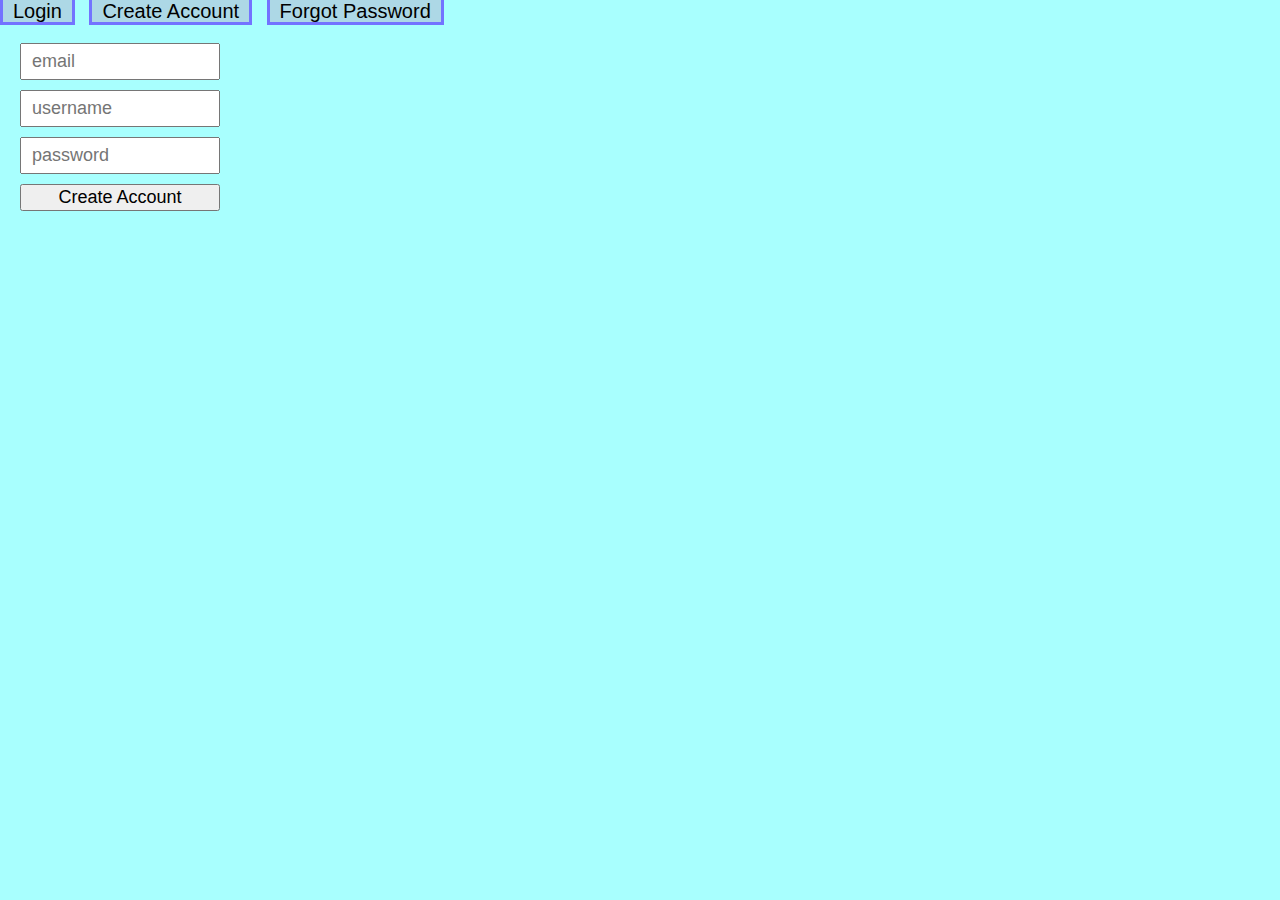
==== create_account.html @ 07b5f9cf "start" ====
<body>
  <head>
    <link rel="stylesheet" type="text/css" href="styles.css">
    <script src="jquery.min.js"></script>
    <script>
      $( document ).ready(function() {
        $('#submit').on('click', function(){
          var email = $('#email').val()
          var username = $('#username').val()
          var password = $('#password').val()

          $.ajax({
            type: 'GET',
            url: "create_account.php",
            dataType: "json",
            data: {
              email: email,
              uname: username,
              password: password
            }
          }).done(function(data){
            if(data.success) {
              $('#message').html('Account created successfully <a href="login.html">Login<a>')
              $('#email').val('')
              $('#username').val('')
              $('#password').val('')
            } else {
              console.log(data)
              $('#message').text('Error creating account')
            }

          })
        })
      })
    </script>
  </head>
  <body>
    <a href="login.html">Login</a>
    <a href="create_account.html">Create Account</a>
    <a href="forgot_password.html">Forgot Password</a>
    <div id="ca">
      <input type="text" id="email" placeholder="email">
      <input type="text" id="username" placeholder="username">
      <input type="password" id="password" placeholder="password">
      <button id="submit">Create Account</button>
      <div id="message"></div>
    </div>
  </body>
</body>
---- styles.css ----
* {
  padding: 0;
  margin: 0;
  font-family: sans-serif;
}

body {
  background-color: rgb(168,255,254);
}

#header div {
  display: inline;
  padding-right: 10px;
  padding-left: 10px;
  /*margin-right: 10px;*/
  width: 100px;
  border-left: rgb(115,115,255) solid;
  font-size: 20px;
  background-color: lightblue;
  cursor: pointer;
}

body > a {
  display: inline;
  padding-right: 10px;
  padding-left: 10px;
  margin-right: 10px;
  width: 100px;
  border: rgb(115,115,255) solid;
  font-size: 20px;
  text-decoration:  none;
  background-color: lightblue;
  cursor: pointer;
  color: black;
}

#feed {
  margin-top: 40px;
  padding-left: 40px;
}

h3 {
  font-family: sans-serif;
}

#feed > div {
  margin-bottom: 30px;
}

#feed > div > img {
  max-width: 500px;
}

.feed_post > h3:hover{
  color: blue;
  text-decoration: underline;
}

#feed h3 {
  font-size: 30px;
  font-weight: normal;
  padding-bottom: 10px;
}

#feed h3:hover {
  cursor: pointer;
}

#li {
  margin-top: 20px;
  margin-bottom: 20px;
  margin-left: 20px;
  margin-right: 20px;
  font-size: 15px;
}

#li * {
  display: block;
  margin-bottom: 10px;
}

#comments > div {
  margin: auto;
  width: 400px
}

img {
  /*max-width: 500px;*/
}

.pagination {
  cursor: pointer;
  text-decoration: underline;
  color: blue;
}

#pagination {
  margin-left: 40px;
  font-size: 20px;
  text-align: center;
}

#pagination > * {
  margin-left: 8px;
}

#feed {
  /*text-align: center;*/
}

#feed h3, #feed img, #feed p {
  /*text-align: left;*/
}

.feed_post {
  width: 500px;
  margin: auto;
  margin-bottom: 30px;
}

#make_comment > * {
  margin: auto;
}

#make_comment > div {
  width: 500px;
}

#header {
  /*position: fixed;
  top: 0;
  left: 0;*/
  background-color: lightblue;
  /*border: black solid 1px;*/
  text-align: center;
}

#profile {
  padding-top: 10px;
  padding-left: 20px;
  font-size: 20px;
  font-family: sans-serif;
}

#profile div {
  padding-top: 10px;
  padding-bottom: 10px;
}

#profile div label {
  font-weight: bold;
}

#comments > div:first-child {
  border-top: 1px solid grey;
  padding-top: 8px;
}

#comments > div {
  border-bottom: 1px solid grey;
  padding: 2px;
}

#comments > div > * {
  padding: 2px;
}

#ca {
  margin-top: 20px;
  margin-bottom: 20px;
  margin-left: 20px;
  margin-right: 20px;
  font-size: 20px;
}

textarea {
  width: 300px;
  height: 108px;
  font-size: 20px;
}

p a {
  text-decoration: none;
}

input {
  width: 150px;
  /*height: 27px;*/
  font-size: 20px;
}

button {
  width: 150px;
  height: 27px;
  font-size: 18px;
}

#make_comment {
  margin-top: 20px;
  /*margin-left: 40px;*/
}

#header > div:last-child {
  border-right: rgb(115,115,255) solid;
}

#title, #text {
  padding: 6px 10px;
  box-sizing: border-box;
  width: 300px;
}

#image {
  width: 300px;
}

#submit, #close {
  width: 300px;
}

#li > input {
  width: 200px;
  /*height: 27px;*/
  font-size: 18px;
  padding: 6px 10px;
  box-sizing: border-box;
}

#li button {
  width: 200px;
  height: 27px;
  font-size: 18px;
}

#comments {
  margin-left: 36px;
}

#profile_image {
  display: block;
}

#profile_img {
  display: block;
  margin-bottom: 10px;
  width: 400px;
}

#ca * {
  display: block;
  margin-bottom: 10px;
  width: 200px;
}

#ca input {
  font-size: 18px;
  padding: 6px 10px;
  box-sizing: border-box;
}

#feed p {
  margin-top: 10px;
  font-size: 18px;
}

#cp {
  margin-top: 20px;
  margin-bottom: 20px;
  margin-left: 20px;
  margin-right: 20px;
  font-size: 15px;
  position: absolute;
  top: 50px;
  left: 100px;
  z-index: 20;
  background-color: white;
  padding: 20px;
  box-shadow: 10px 10px 8px #888888;
}

#cp * {
  display: block;
  margin-bottom: 10px;
}
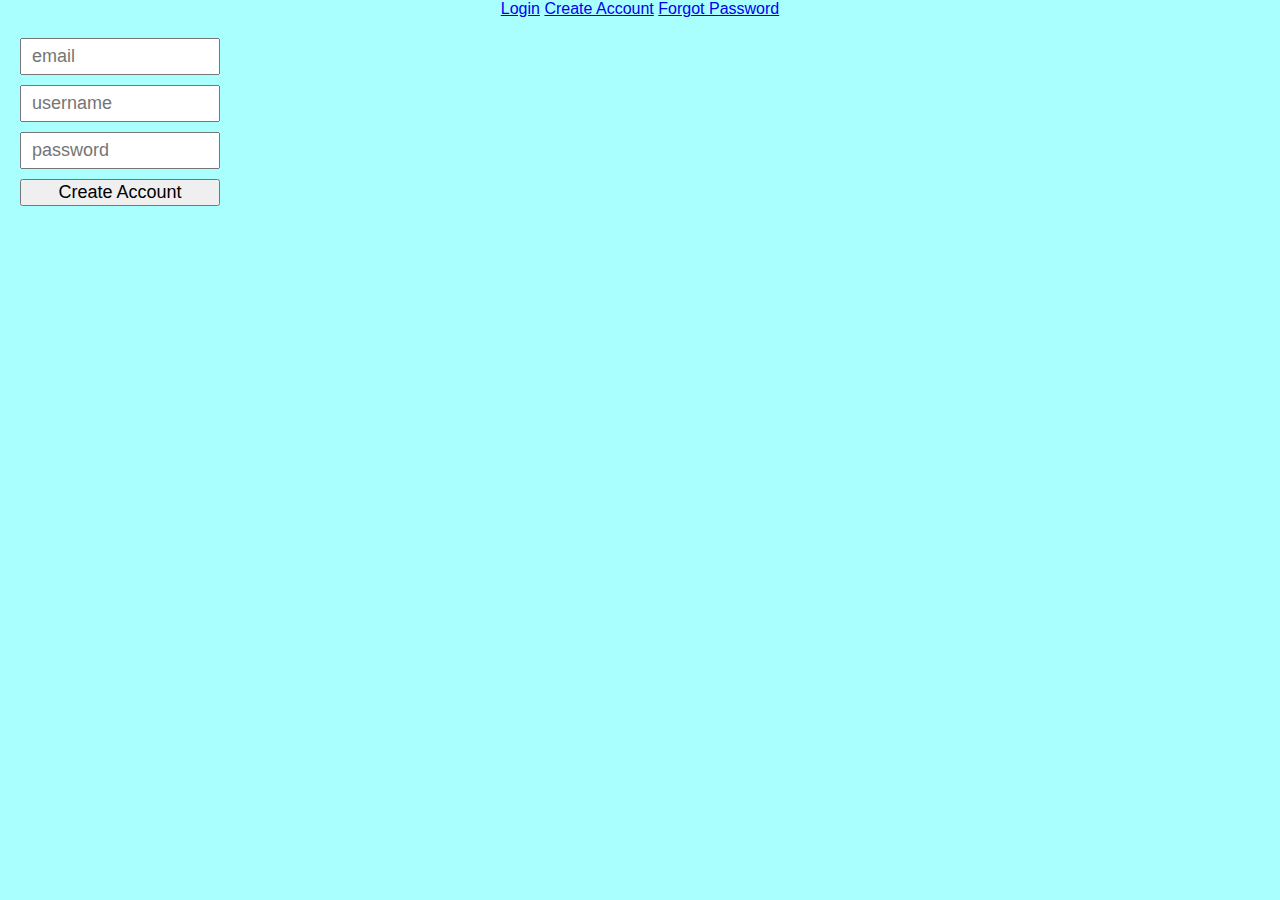
==== commit 76d00262: "Added notifications" ====
--- a/create_account.html
+++ b/create_account.html
@@ -3,41 +3,54 @@
     <link rel="stylesheet" type="text/css" href="styles.css">
     <script src="jquery.min.js"></script>
     <script>
+      function ca() {
+        var email = $('#email').val()
+        var username = $('#username').val()
+        var password = $('#password').val()
+
+        $.ajax({
+          type: 'GET',
+          url: "create_account.php",
+          dataType: "json",
+          data: {
+            email: email,
+            uname: username,
+            password: password
+          }
+        }).done(function(data){
+          if(data.success) {
+            $('#message').html('Account created successfully <a href="login.html">Login<a>')
+            $('#email').val('')
+            $('#username').val('')
+            $('#password').val('')
+          } else {
+            console.log(data)
+            $('#message').text('Error creating account')
+          }
+
+        })
+      }
+
       $( document ).ready(function() {
+
+        $('#password').on('keyup', function(e){
+          if(e.keyCode == 13) {
+            ca()
+          }
+        })
+
         $('#submit').on('click', function(){
-          var email = $('#email').val()
-          var username = $('#username').val()
-          var password = $('#password').val()
-
-          $.ajax({
-            type: 'GET',
-            url: "create_account.php",
-            dataType: "json",
-            data: {
-              email: email,
-              uname: username,
-              password: password
-            }
-          }).done(function(data){
-            if(data.success) {
-              $('#message').html('Account created successfully <a href="login.html">Login<a>')
-              $('#email').val('')
-              $('#username').val('')
-              $('#password').val('')
-            } else {
-              console.log(data)
-              $('#message').text('Error creating account')
-            }
-
-          })
+          ca()
         })
       })
     </script>
   </head>
   <body>
-    <a href="login.html">Login</a>
-    <a href="create_account.html">Create Account</a>
-    <a href="forgot_password.html">Forgot Password</a>
+    <div id="lo_header">
+      <a href="login.html">Login</a>
+      <a href="create_account.html">Create Account</a>
+      <a href="forgot_password.html">Forgot Password</a>
+    </div>
     <div id="ca">
       <input type="text" id="email" placeholder="email">
       <input type="text" id="username" placeholder="username">
--- a/styles.css
+++ b/styles.css
@@ -20,7 +20,11 @@
   cursor: pointer;
 }
 
-body > a {
+#lo_header {
+  text-align: center;
+}
+
+.lo_header {
   display: inline;
   padding-right: 10px;
   padding-left: 10px;
@@ -32,6 +36,14 @@
   background-color: lightblue;
   cursor: pointer;
   color: black;
+}
+
+#li {
+  margin: auto;
+}
+
+#notifications {
+  text-align: center;
 }
 
 #feed {
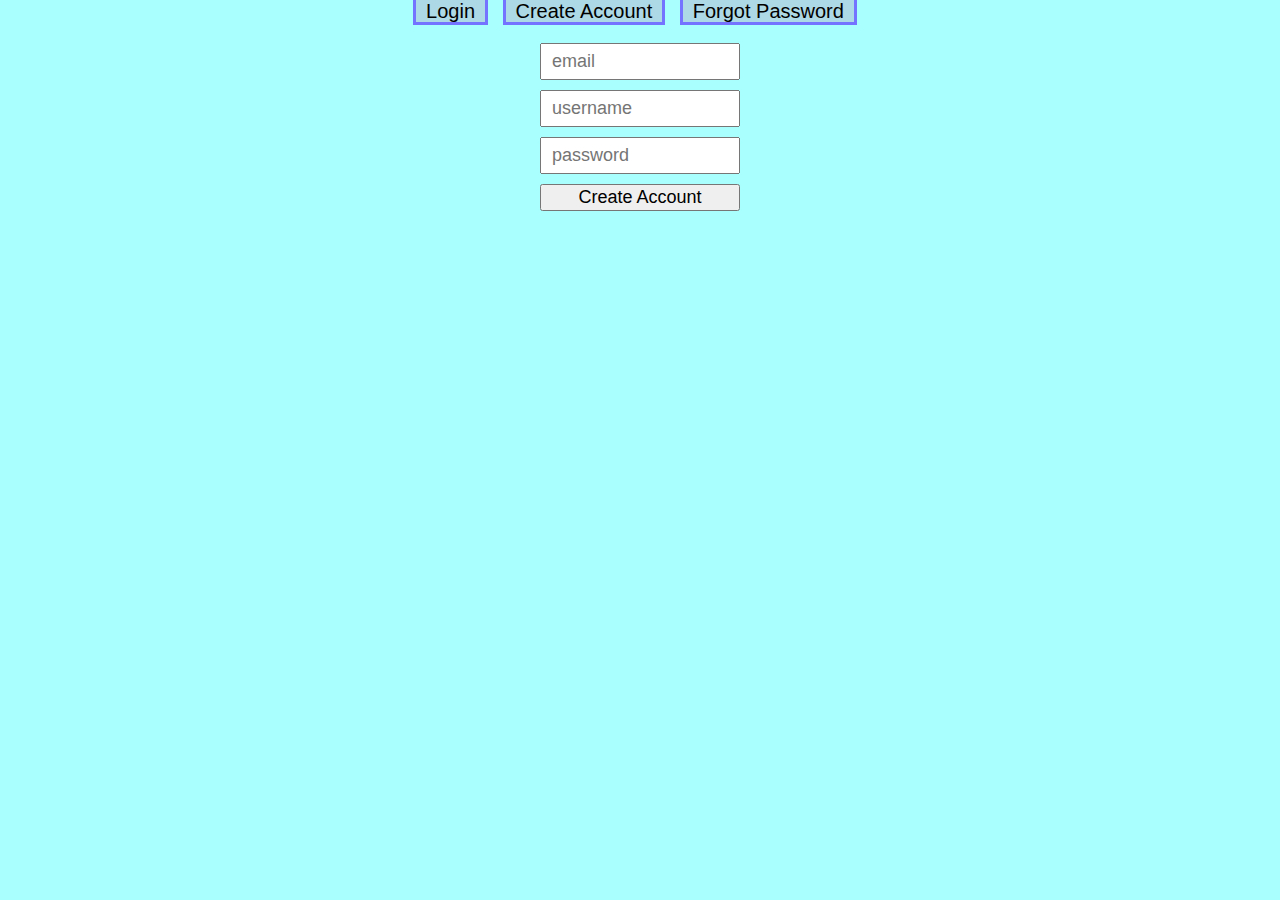
==== commit 579a1a75: "made mobile responsive" ====
--- a/create_account.html
+++ b/create_account.html
@@ -1,5 +1,6 @@
 <body>
   <head>
+    <meta name="viewport" content="width=device-width, initial-scale=1">
     <link rel="stylesheet" type="text/css" href="styles.css">
     <script src="jquery.min.js"></script>
     <script>
@@ -47,9 +48,9 @@
   </head>
   <body>
     <div id="lo_header">
-      <a href="login.html">Login</a>
-      <a href="create_account.html">Create Account</a>
-      <a href="forgot_password.html">Forgot Password</a>
+      <a class="lo_header" href="login.html">Login</a>
+      <a class="lo_header" href="create_account.html">Create Account</a>
+      <a class="lo_header" href="forgot_password.html">Forgot Password</a>
     </div>
     <div id="ca">
       <input type="text" id="email" placeholder="email">
--- a/styles.css
+++ b/styles.css
@@ -40,6 +40,7 @@
 
 #li {
   margin: auto;
+  width: 200px;
 }
 
 #notifications {
@@ -81,8 +82,8 @@
 #li {
   margin-top: 20px;
   margin-bottom: 20px;
-  margin-left: 20px;
-  margin-right: 20px;
+  /*margin-left: 20px;
+  margin-right: 20px;*/
   font-size: 15px;
 }
 
@@ -152,6 +153,11 @@
   padding-left: 20px;
   font-size: 20px;
   font-family: sans-serif;
+  text-align: center;
+}
+
+#profile_img, #profile_image {
+  margin: auto;
 }
 
 #profile div {
@@ -178,10 +184,10 @@
 }
 
 #ca {
+  margin: auto;
+  width: 200px;
   margin-top: 20px;
   margin-bottom: 20px;
-  margin-left: 20px;
-  margin-right: 20px;
   font-size: 20px;
 }
 
@@ -248,6 +254,10 @@
   margin-left: 36px;
 }
 
+#comment {
+  width: 300px;
+}
+
 #profile_image {
   display: block;
 }
@@ -276,14 +286,13 @@
 }
 
 #cp {
-  margin-top: 20px;
-  margin-bottom: 20px;
-  margin-left: 20px;
-  margin-right: 20px;
-  font-size: 15px;
+  margin-left: auto;
+  margin-right: auto;
+  left: 0;
+  right: 0;
+  width: 300px;
   position: absolute;
   top: 50px;
-  left: 100px;
   z-index: 20;
   background-color: white;
   padding: 20px;
